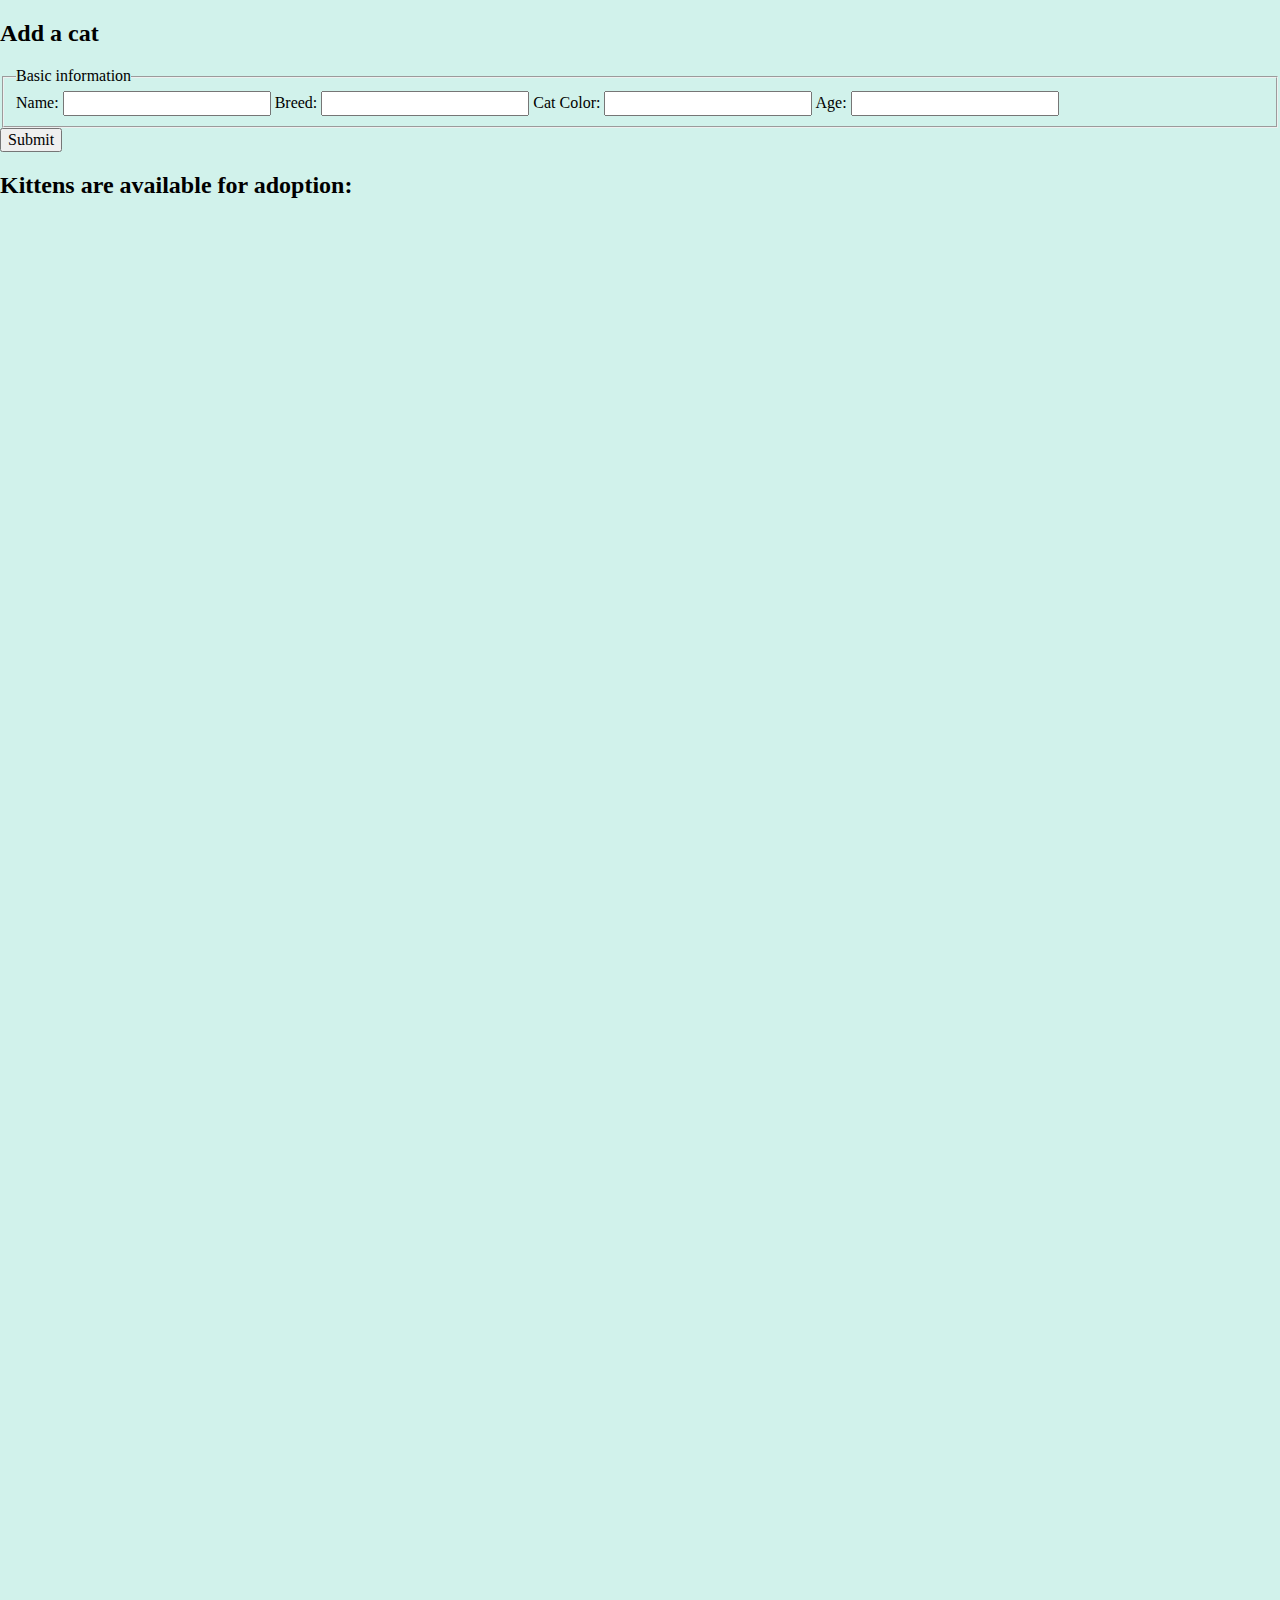
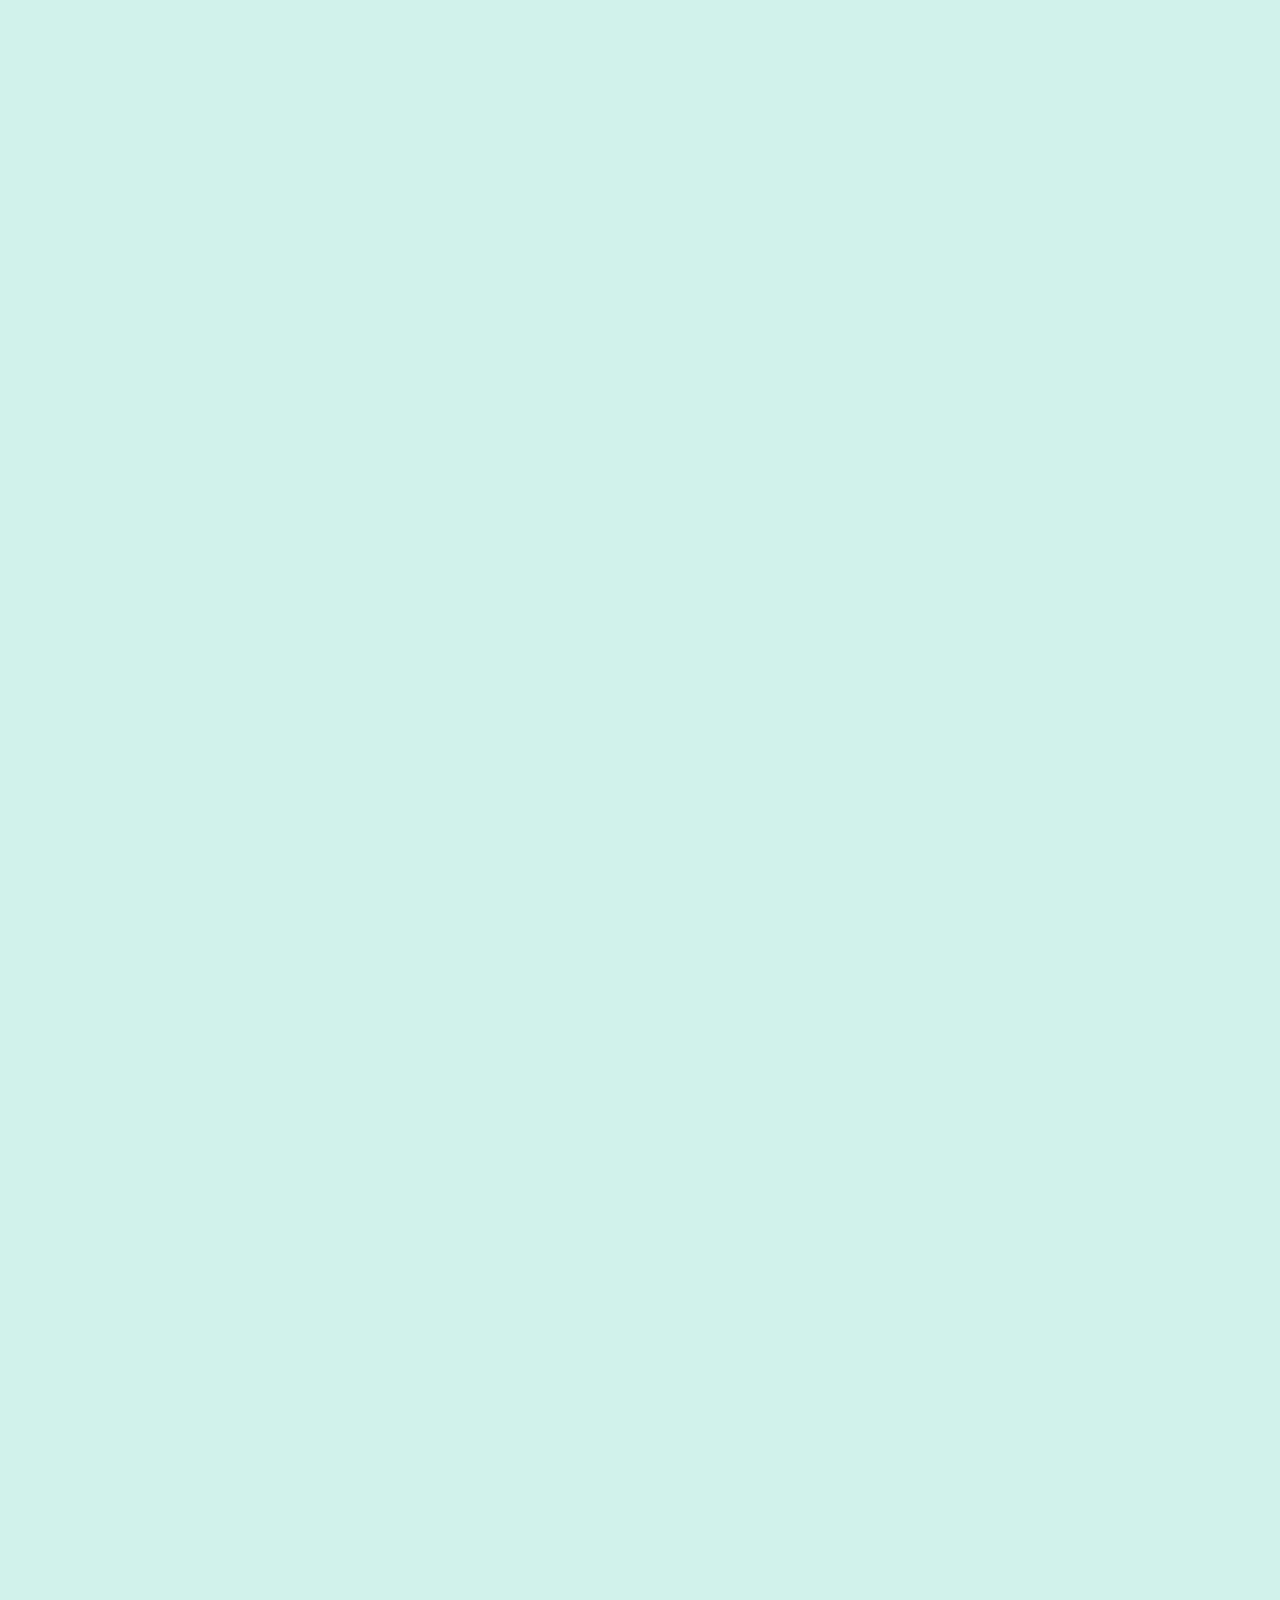
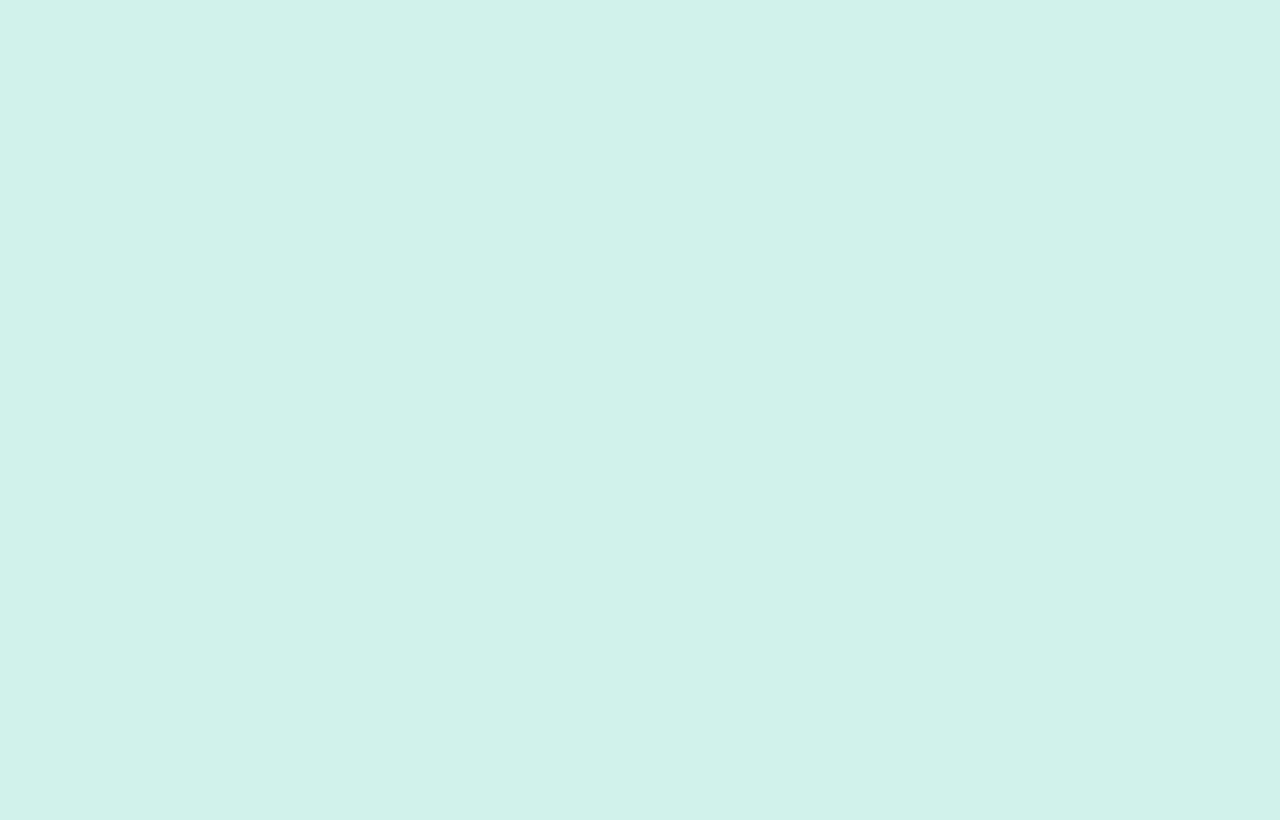
==== adopt.html @ 278230ae "fisrst attempt" ====
<!DOCTYPE html>
<html lang="en">
    <head>
        <meta charset="UTF-8">
        <title>Cat Adoption</title>
        <link rel ='stylesheet' href='css/fontawesome.css' />
        <link rel ='stylesheet' href='css/normalize.css' />
        <link rel ='stylesheet' href='css/style.css' />
    </head> 
    <body>
    <h2>Add a cat</h2>
            <form id="addKittenForm">
                <fieldset>
                    <legend>Basic information</legend>
                    <label>Name: </label>
                    <input type ="text" name="name">
                    <label>Breed: </label>
                    <input type="text" name="breed">
                    <label>Cat Color: </label>
                    <input type="text" name="color">
                    <label>Age: </label>
                    <input type="text" name="age">
                </fieldset>

                <button type="submit">Submit</button>
            </form>

            <h2>Kittens are available for adoption:</h2>

            <div id="catOut">

            </div>

            <script src="index.js"></script> <!-- calling js-->




    </body>
</html>
---- css/style.css ----
/* Start main rules*/
*{
	box-sizing: border-box;
}
body{

	/*background-color: #888;*/
	background-color: #D1F2EB  ; 
	height:4000px;

 }

.container{

	width: 1170px;
	margin:auto;

}


 /*End main rules*/

 /*Start Header*/
 
.header .slider {
	background-image: url('../images/kit.jpg');
	background-size: cover; /*CSS3*/
	height: 600px

}

.header .slider .intro{
	
	padding-top: 200px;
	height: 600px;
	text-align: center;
	color: #FFF
}

.header .slider .intro h2{
	margin: 0 auto;
	font-size: 50px;
	width: 600px;
	border-top:4px solid #FFF;
	border-bottom:4px solid #FFF;
	padding: 5px 0
}
.header .navbar{
	/*background-color: #252F31;*/
	background-color: #CD6155  ;
	color:#252F31;
	overflow:hidden;

}

.header .navbar h2{float: left;text-transform: capitalize; color: #252F31}

.header .navbar h2 span{color: #252F31  }
.header .navbar ul{
	list-style: none;
	padding-left:0;
	overflow: hidden;
	float: right; 
}




.header .navbar ul li{
	float: left;
	padding: 10px

}
 /*End Header*/

 /*Start Features*/

.

/*start my education*/

/*portfoilo*/
.Gallery {
	padding-top: 50%;
	padding-bottom: 70%;
	text-align: center
}

.Gallery h2{
	color: #333;
	text-align: center
}

.Gallery p{
	line-height: 1.7;
	color: #444;
	margin-bottom: 30px;
	text-align: center
}
.Gallery .our-work {
	overflow: hidden;
}

.small {
	float: left;
	width: 33.33333%;
	padding: 5px;
}

.small img {
	width: 100%;
	margin:10px;
	padding: 3px;
	background-color: #FFF;
	border: 1px solid #CCC;
	box-shadow: 10px 10px 12px #CCC
}

.Gallery:after{
	 content: "";
  clear: both;
  display: table;
}

/*Contact me*/

.contact {
	background-color: #252F31;
	overflow: hidden;
	padding-top: 50px;
	padding-bottom: 70px 
}

.contact  .info{width:50%;margin-right: 5%; float: left}

.contact h2{color: #FFF;margin-left: 40px}

.contact p{color: #6A6E71;margin-left: 40px; line-height: 1.7}

.contact p strong {color: #D1D6DA}


.contact .form {
	width: 45%;
	float: left
}

.contact .form label {
	display: block;
	color: #D1D6DA;
	margin: 10px 0
}

.contact .form input[type="text"] {
	background-color: #4B5557;
	color: #FFF;
	padding:10px;
	border: 0;
	width: 80%;
	margin-bottom: 10px
}


.contact .form textarea {
	background-color: #4B5557;
	color: #FFF;
	padding:10px;
	border: 0;
	width: 80%;
	margin-bottom: 10px;
	height: 300px
}


.contact .form input[type="submit"] {
	background-color: #191E22;
	color: #FFF;
	padding:10px 20px;
	border: 0;
	margin-top: 10px
}


.footer{
	background-color: #191E22;
	color: #6A6E71;
	padding:20px 0;
	text-align: center;
	overflow: hidden;
}

.footer ul {
	list-style: none;
	margin: 0;	
	padding-left: 0;
	float: right}

.footer span{float: left;}

.footer ul li{
	display: inline-block;
}

.footer ul li img{
	width: 24px
}
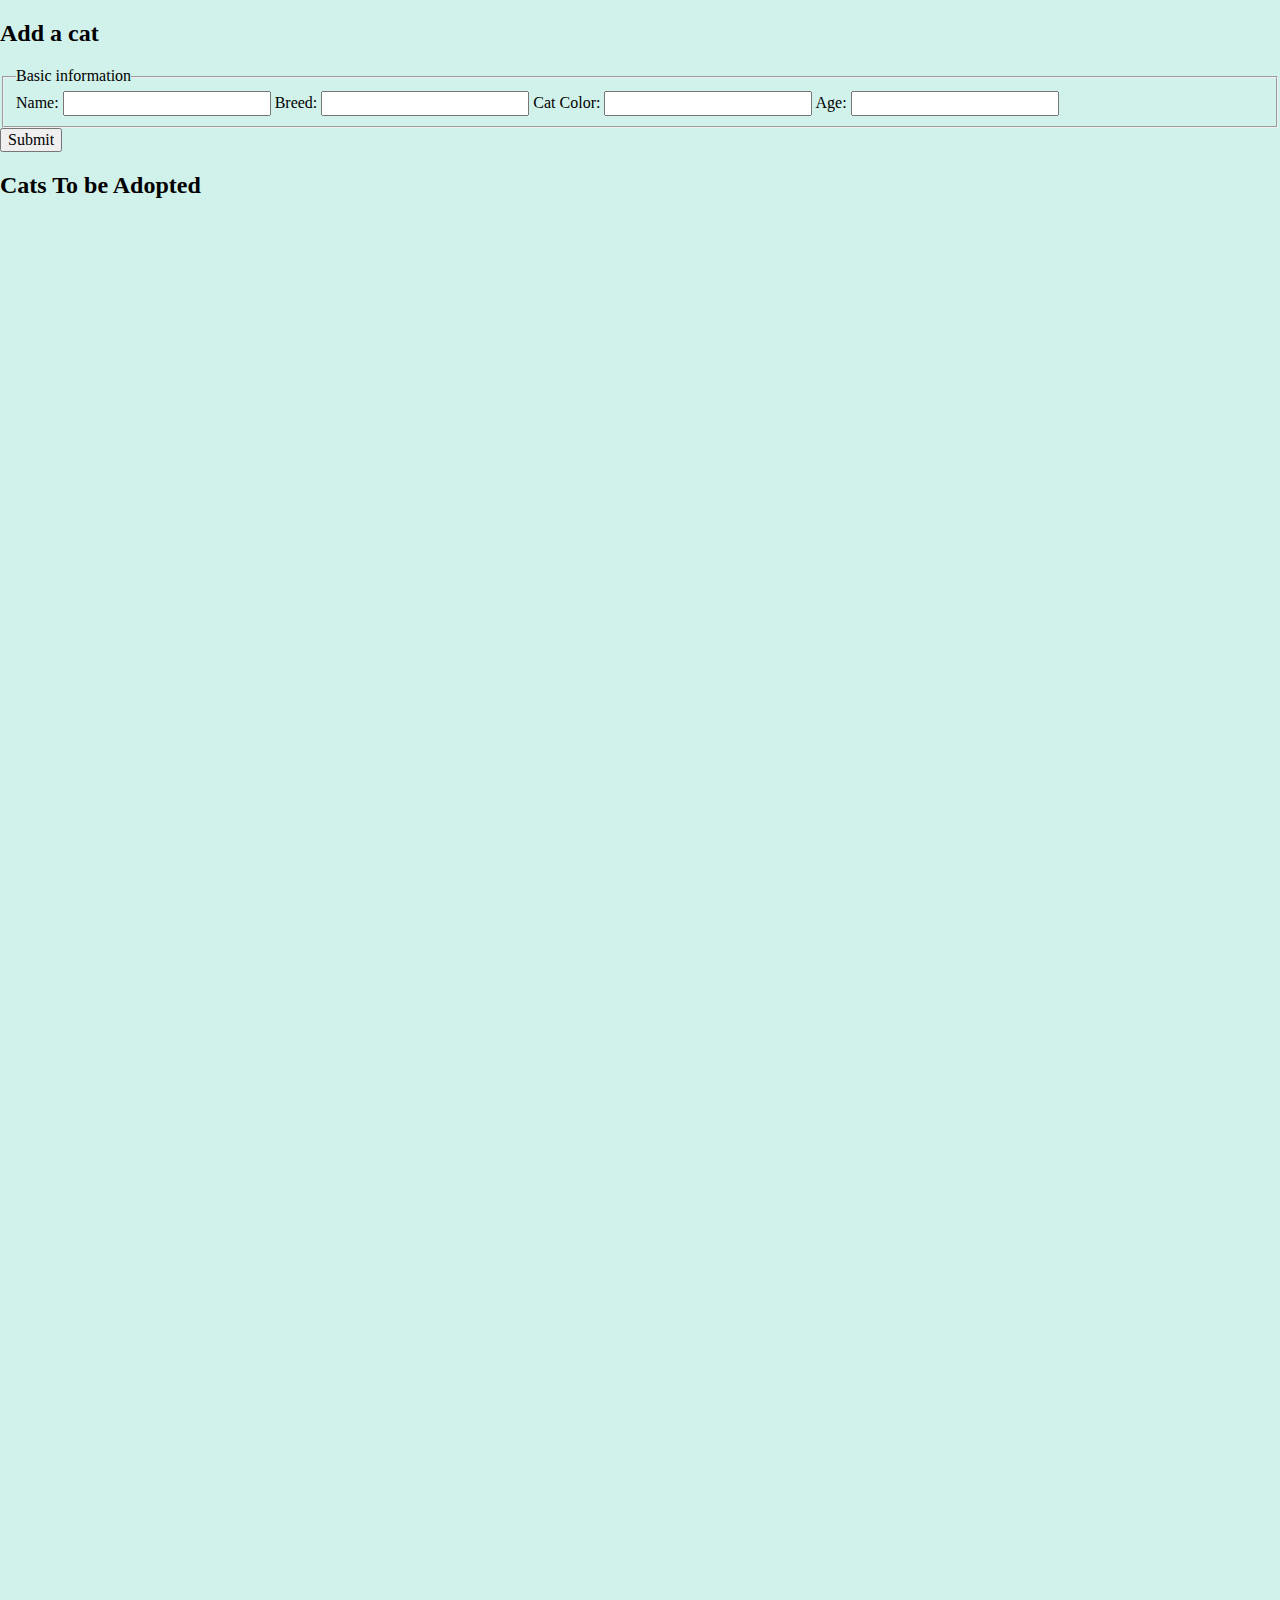
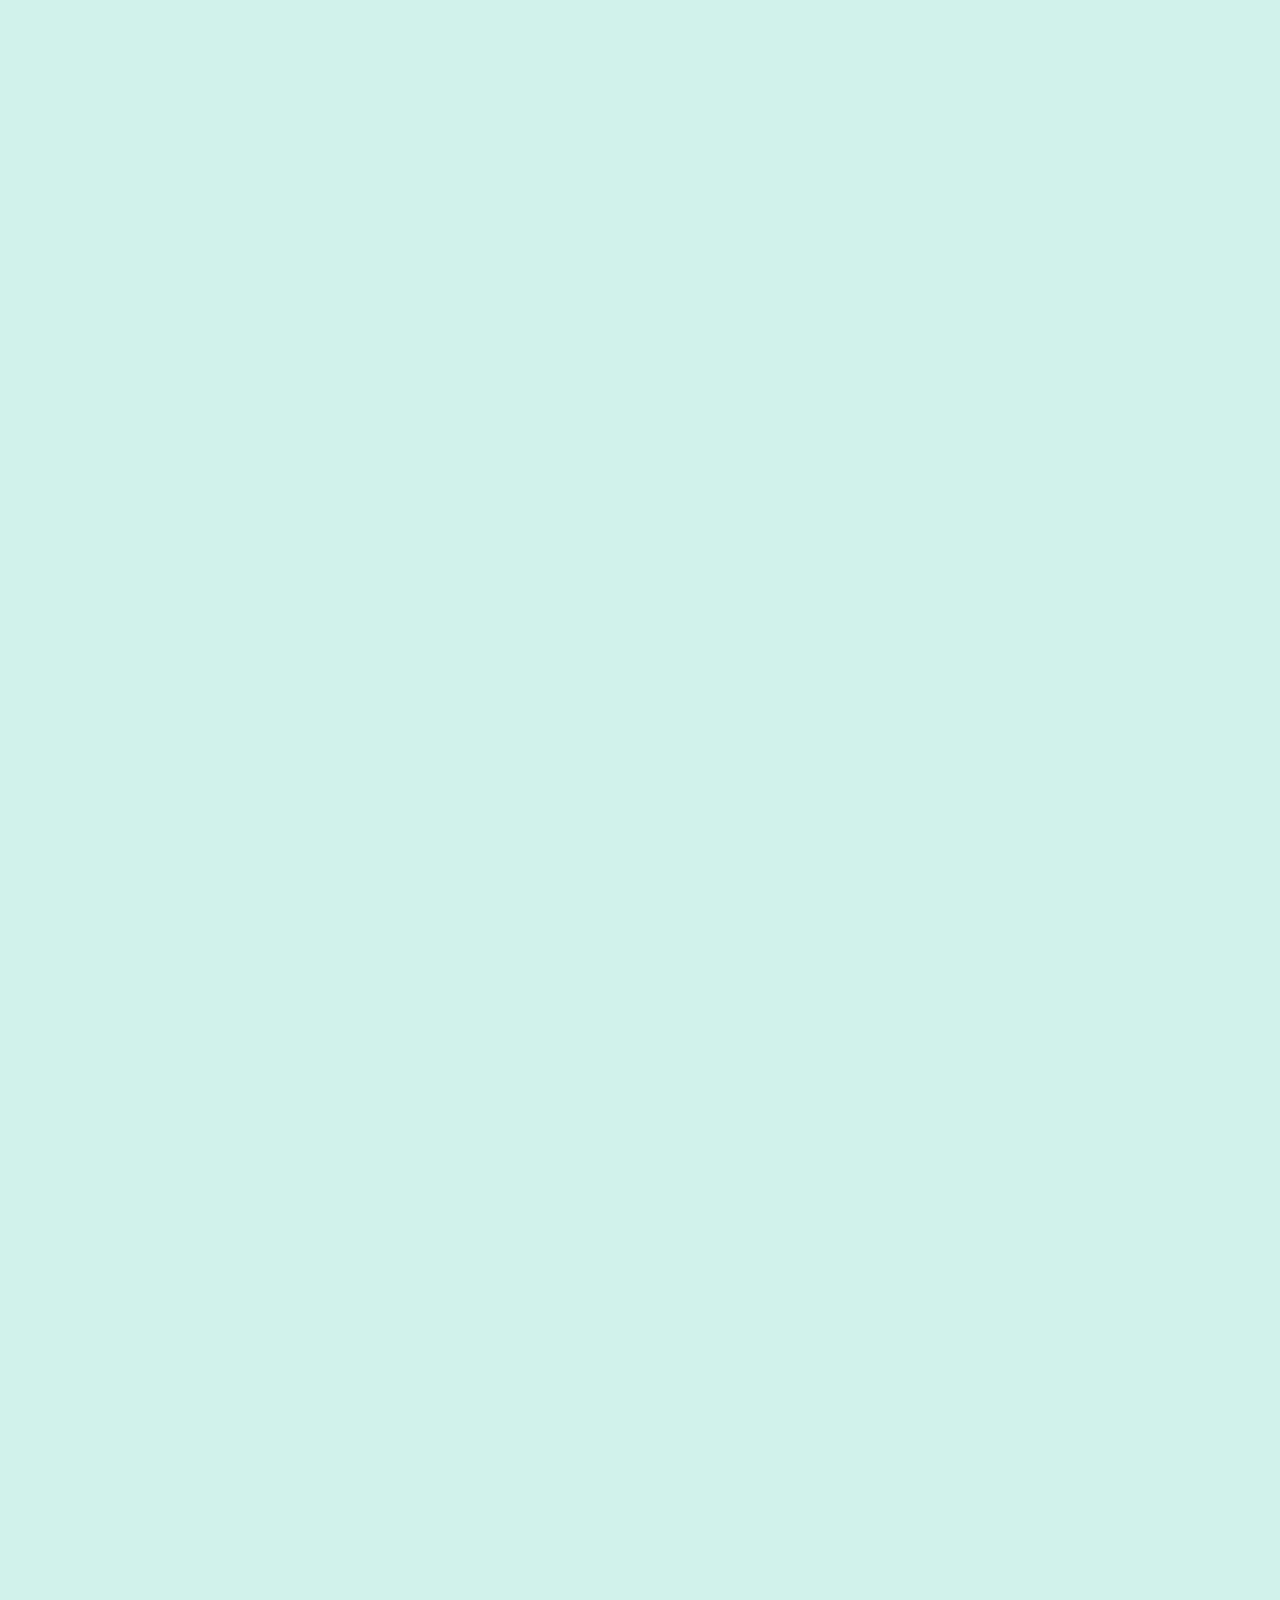
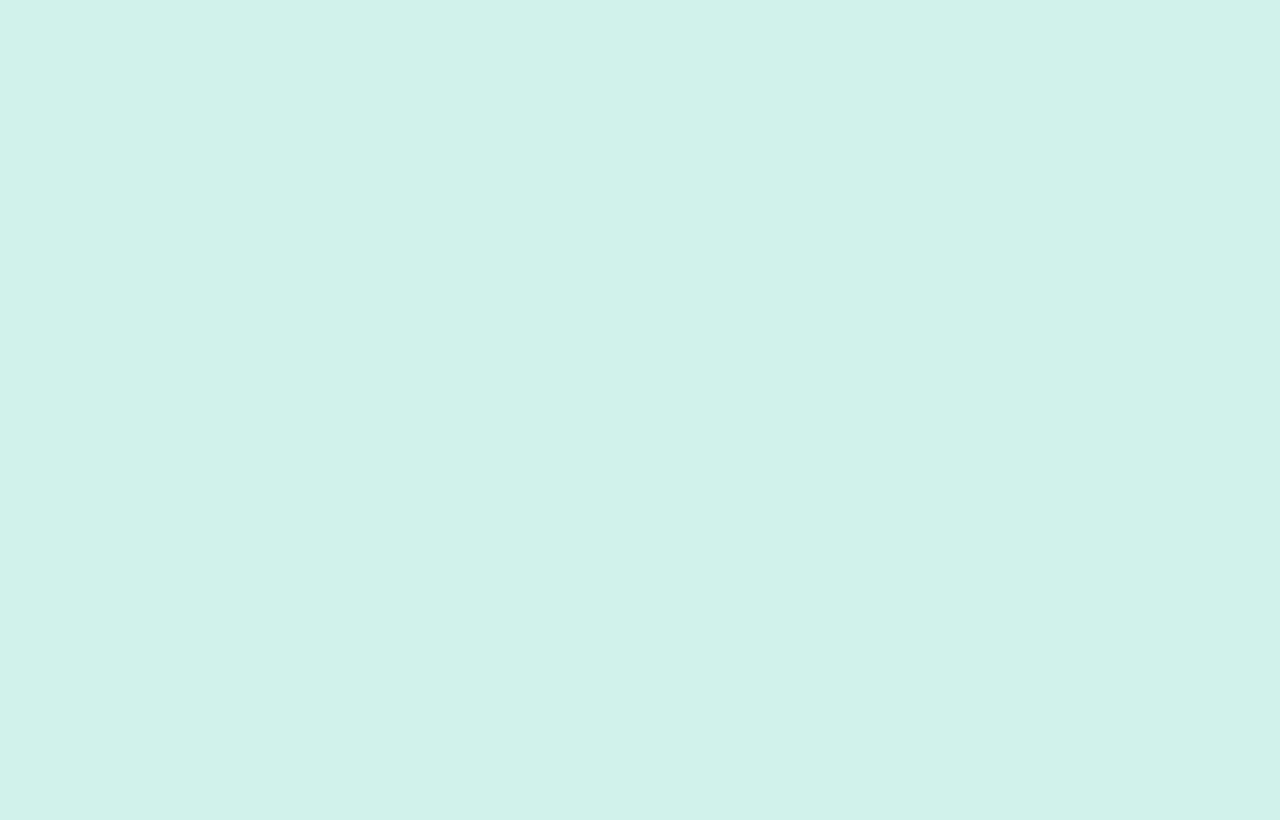
==== commit 09bacec3: "change" ====
--- a/adopt.html
+++ b/adopt.html
@@ -25,7 +25,7 @@
                 <button type="submit">Submit</button>
             </form>
 
-            <h2>Kittens are available for adoption:</h2>
+            <h2>Cats To be Adopted</h2>
 
             <div id="catOut">
 
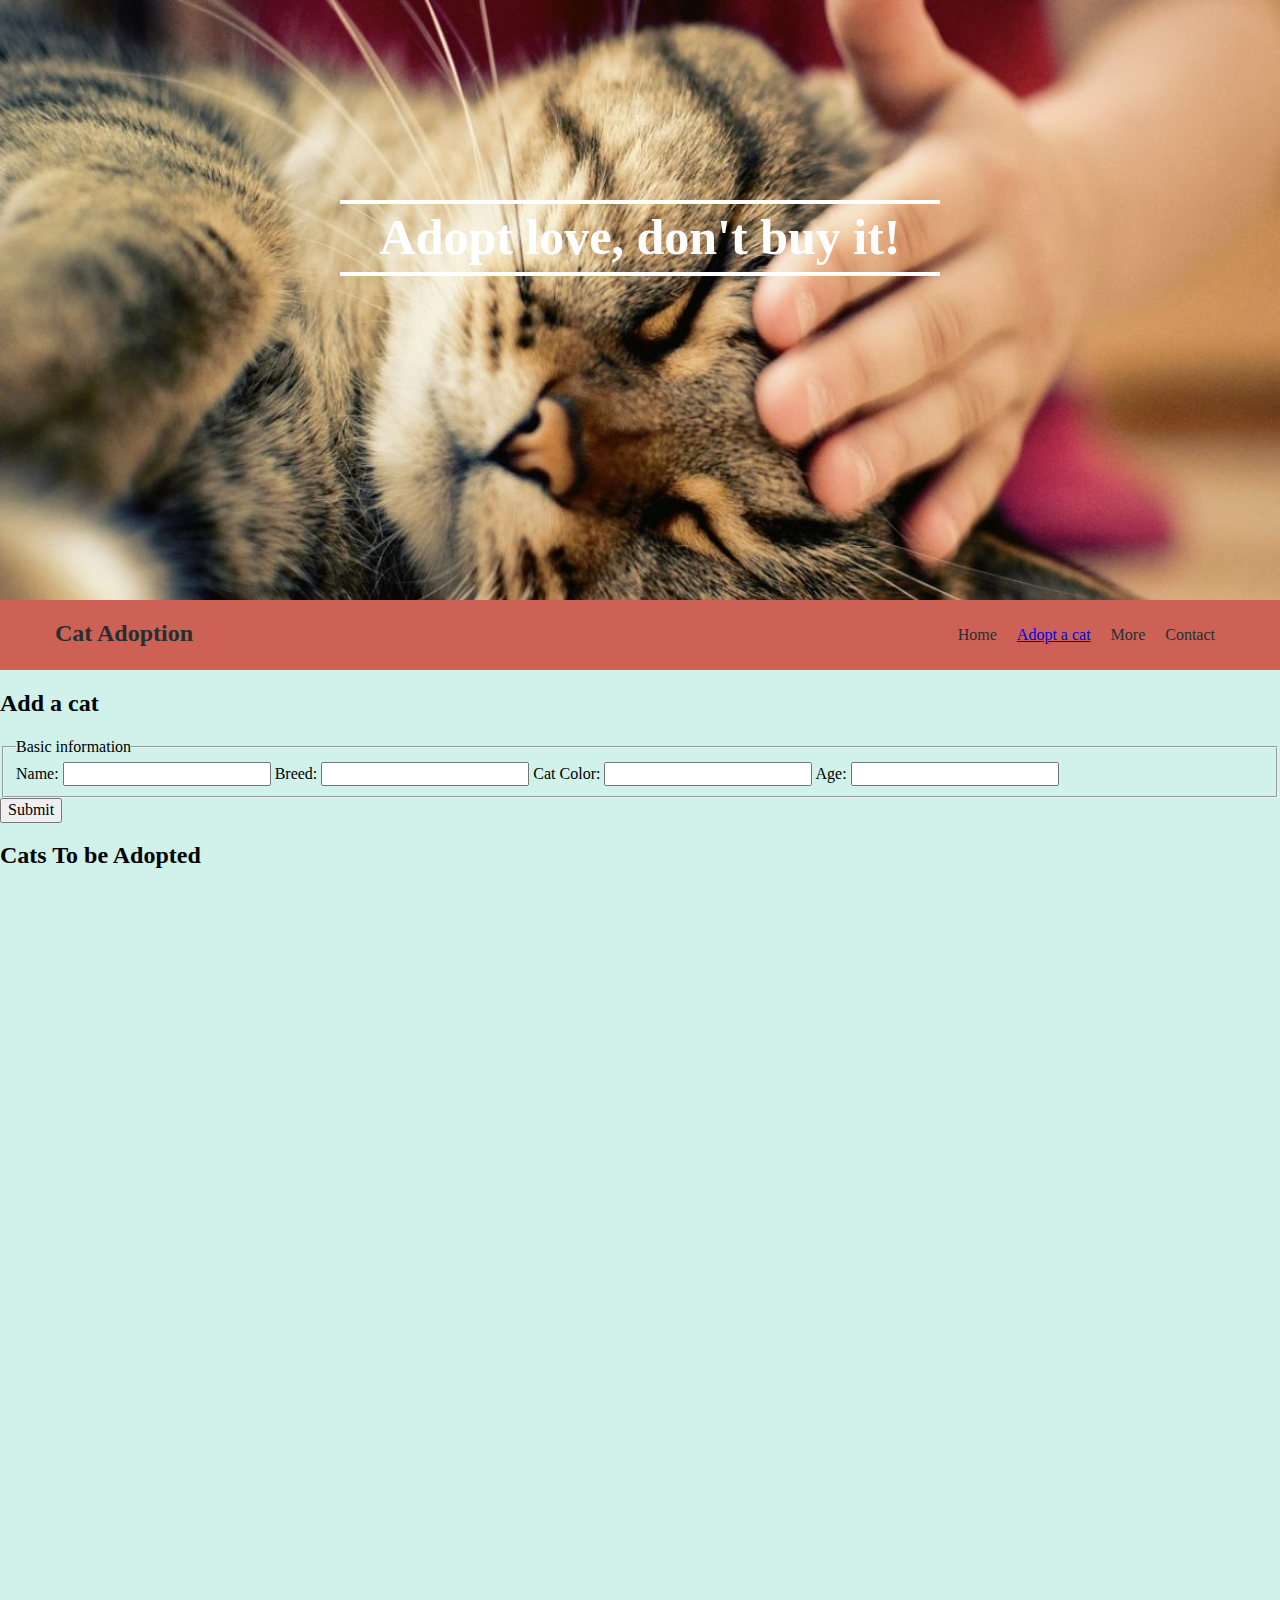
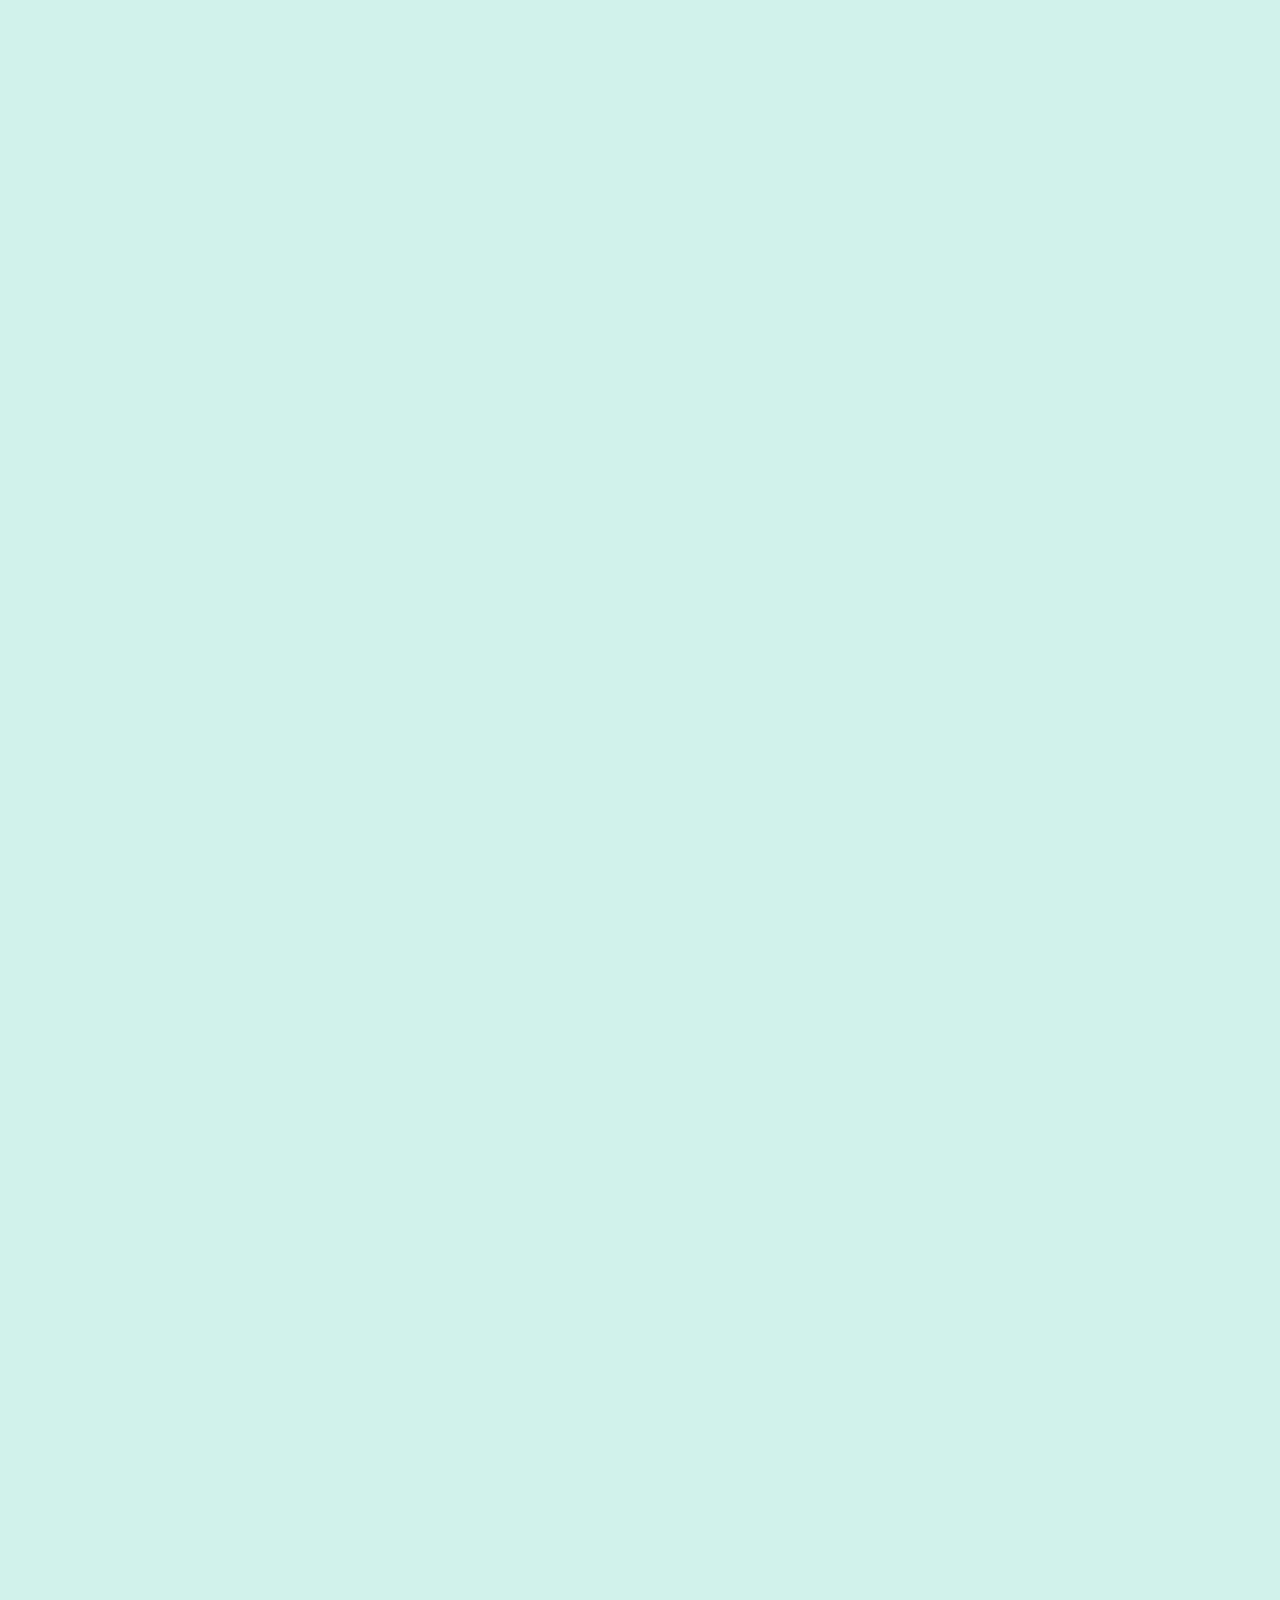
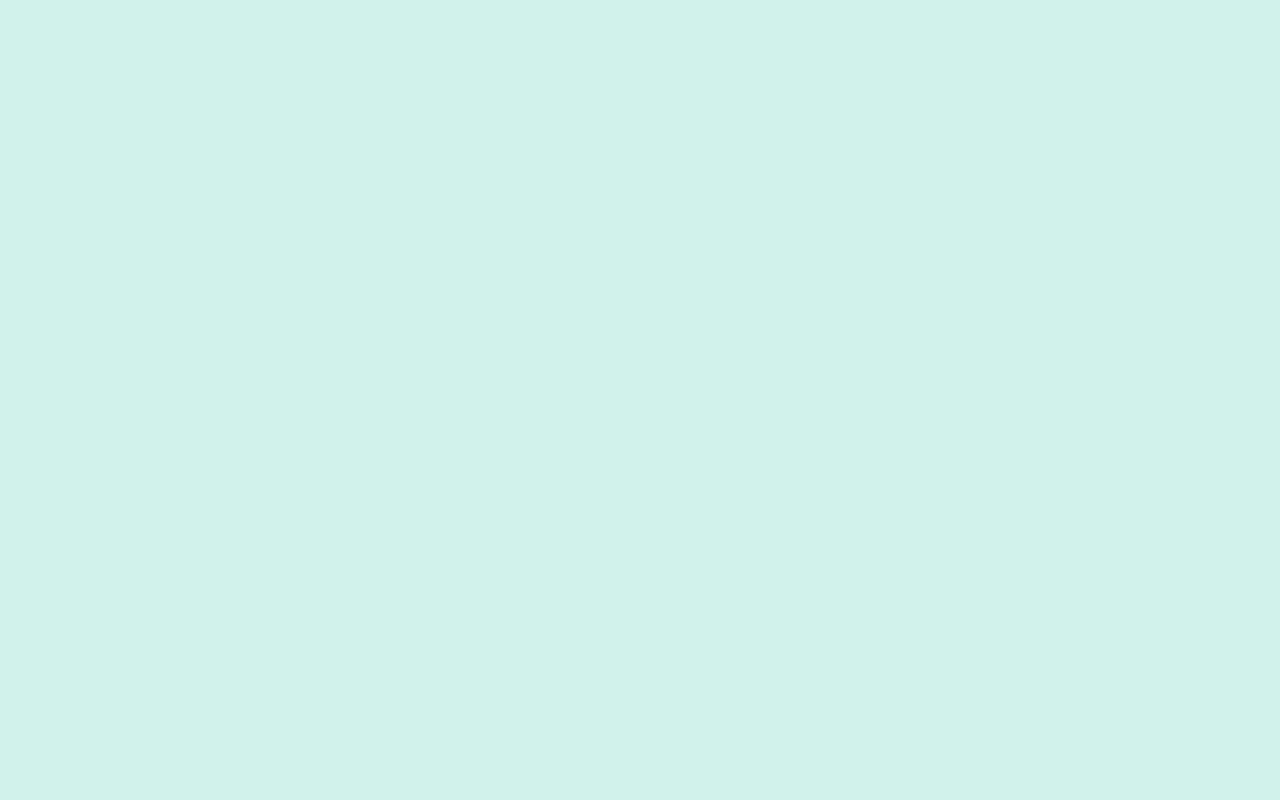
==== commit 15fa6919: "adding header" ====
--- a/adopt.html
+++ b/adopt.html
@@ -8,6 +8,34 @@
         <link rel ='stylesheet' href='css/style.css' />
     </head> 
     <body>
+        		
+			<div class="header">
+				<div class="slider">
+					<div class="container">
+						<div class="intro">
+						
+						<h2>Adopt love, don't buy it!</h2>
+
+						</div>
+					</div>
+				</div>
+				
+
+					<div class="navbar">
+						<div class="container">	
+							<h2>Cat <span>Adoption</span></h2>
+							<ul>
+								<li>Home</li>
+								<li><a href="adopt.html" target="_blank">Adopt a cat</a>
+										</li>
+
+								<li>More</li>
+								<li>Contact</li>
+							</ul>
+						</div>
+					</div>	
+                </div>
+                
     <h2>Add a cat</h2>
             <form id="addKittenForm">
                 <fieldset>
